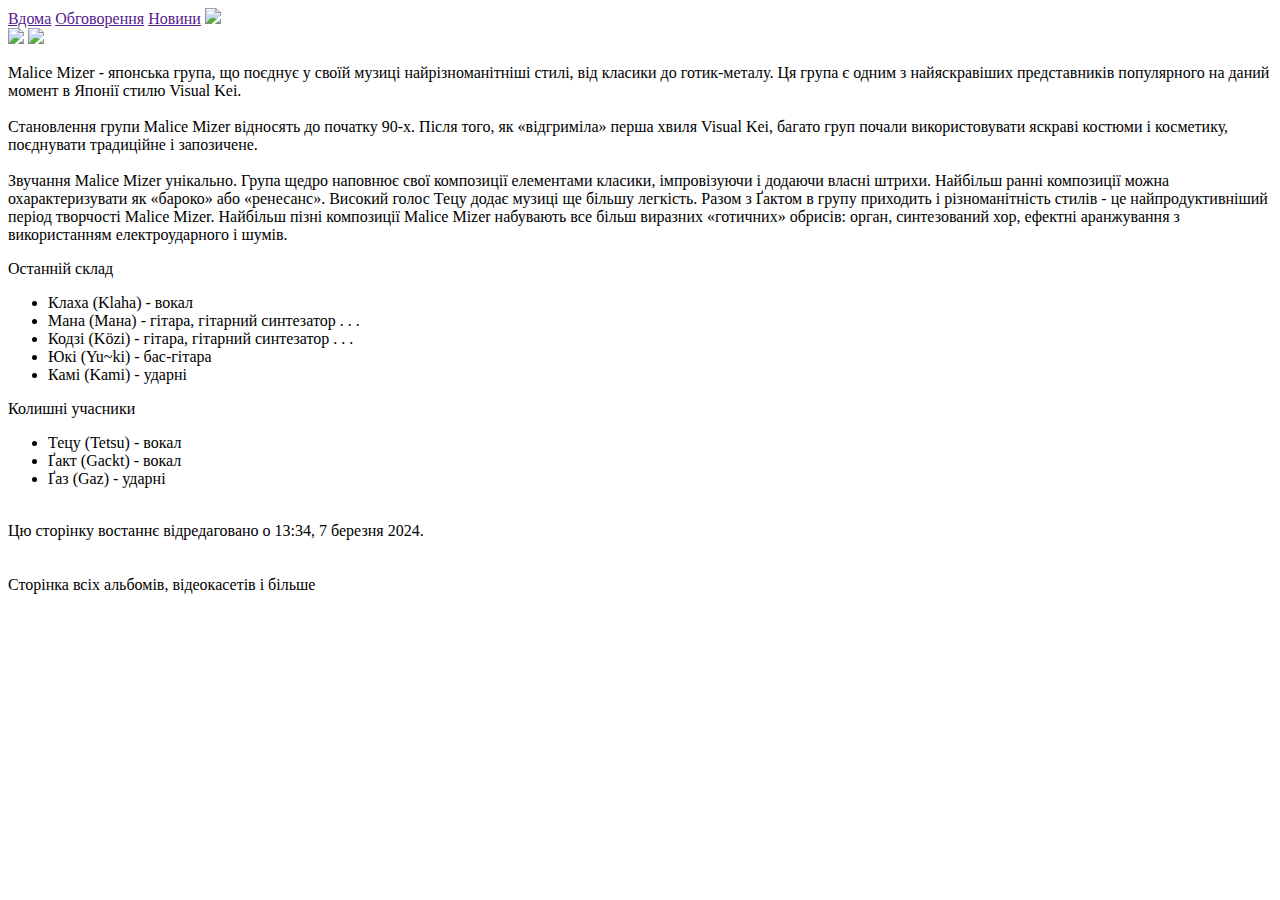
==== index.html @ fad76e59 "Create index.html" ====
<html>
    <body>
    <head>
    <title>Malice Mizer main</title>
     <link rel="stylesheet" href="style.css">
    </head>
        <header>
            <nav>
                <a class="mininav" href="">Вдома</a>
                <a class="mininav" href="">Обговорення</a>
                <a class="mininav" href="">Новини</a>
                <img src="https://upload.wikimedia.org/wikipedia/commons/thumb/3/36/Malice_Mizer_logo.svg/1920px-Malice_Mizer_logo.svg.png">
            </nav>
        </header>
        <main>
            <section class="1half">
            <img class="mainimg" src="https://upload.wikimedia.org/wikipedia/en/6/6d/Malice_Mizer_-_Gekka_No_Yasoukyoku.jpg">
            <img class="logo2"src="https://upload.wikimedia.org/wikipedia/commons/thumb/3/36/Malice_Mizer_logo.svg/1920px-Malice_Mizer_logo.svg.png">


            <p>Malice Mizer - японська група, що поєднує у своїй музиці найрізноманітніші стилі, від класики до готик-металу. Ця група є одним з найяскравіших представників популярного на даний момент в Японії стилю Visual Kei. <br> <br>Становлення групи Malice Mizer відносять до початку 90-х. Після того, як «відгриміла» перша хвиля Visual Kei, багато груп почали використовувати яскраві костюми і косметику, поєднувати традиційне і запозичене.<br> <br>Звучання Malice Mizer унікально. Група щедро наповнює свої композиції елементами класики, імпровізуючи і додаючи власні штрихи. Найбільш ранні композиції можна охарактеризувати як «бароко» або «ренесанс». Високий голос Тецу додає музиці ще більшу легкість. Разом з Ґактом в групу приходить і різноманітність стилів - це найпродуктивніший період творчості Malice Mizer. Найбільш пізні композиції Malice Mizer набувають все більш виразних «готичних» обрисів: орган, синтезований хор, ефектні аранжування з використанням електроударного і шумів.</p>


            <p class="hd1">Останній склад</p>
            <ul class="u1">
                <li>Клаха (Klaha) - вокал</li>
                <li>Мана (Мана) - гітара, гітарний синтезатор . . .</li>
<li>Кодзі (Közi) - гітара, гітарний синтезатор . . .</li>
<li>Юкі (Yu~ki) - бас-гітара</li>
<li>Камі (Kami) - ударні</li>
</ul>
            <p class="hd2">Колишні учасники</p>
            <ul class="u2">
                <li>Тецу (Tetsu) - вокал</li>
<li>Ґакт (Gackt) - вокал</li>
<li>Ґаз (Gaz) - ударні</li>
</ul>
            </section>
        </main>
        <footer>
            <p> <br>Цю сторінку востаннє відредаговано о 13:34, 7 березня 2024. <br> <br> <br> Сторінка всіх альбомів, відеокасетів і більше </p>
        </footer>
    </body>
</html>
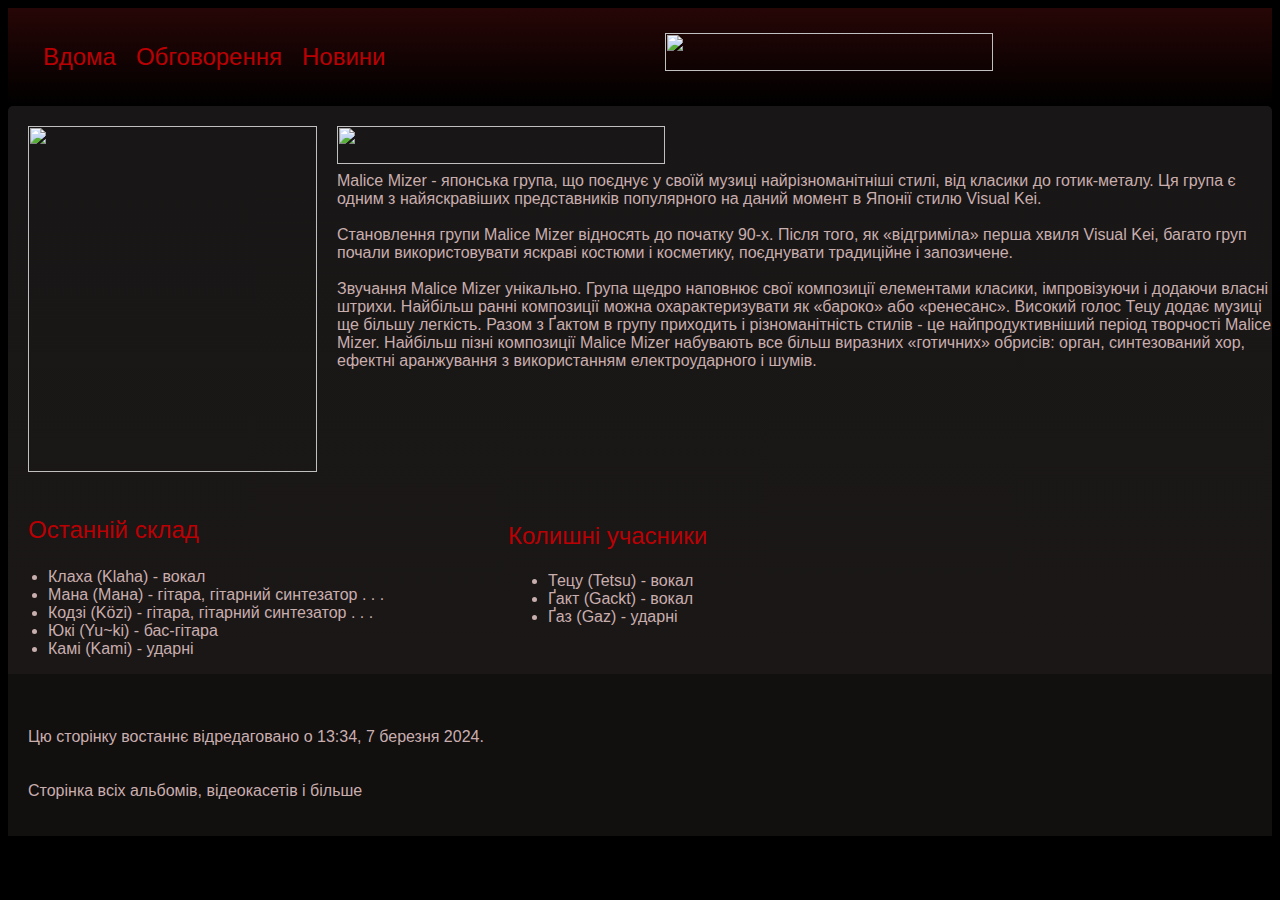
==== commit 13876b07: "Update index.html" ====
--- a/index.html
+++ b/index.html
@@ -6,7 +6,7 @@
     </head>
         <header>
             <nav>
-                <a class="mininav" href="">Вдома</a>
+                <a class="mininav" href="https://hannadanyliv.github.io/congenial-tribble/">Вдома</a>
                 <a class="mininav" href="">Обговорення</a>
                 <a class="mininav" href="">Новини</a>
                 <img src="https://upload.wikimedia.org/wikipedia/commons/thumb/3/36/Malice_Mizer_logo.svg/1920px-Malice_Mizer_logo.svg.png">
--- a/style.css
+++ b/style.css
@@ -0,0 +1,89 @@
+body {
+    font-family: sans-serif;
+    background-color: black;
+}
+
+header {
+    background-image: linear-gradient(#270606,black);
+    width: 100%;
+}
+
+nav {
+    padding: 25px 100px 25px 25px;
+    display: flex;
+    justify-content: start;
+}
+
+nav img {
+    height: 38px;
+    width: 328px;
+    padding-left:270px; 
+}
+
+.mininav {
+    font-size: 24px;
+    color: #BB0004;
+    text-decoration: none;
+    display: block;
+    padding: 10px;
+}
+
+.mininav:hover {
+    color: #E33C3F;
+}
+
+section {
+    background-image: linear-gradient(#181616,#1B1717);
+    color: #C9AEAE;
+    border-radius: 5px 5px 0px 0px;
+    display: inline-block;
+    position: relative;
+    width: 100%;
+}
+
+.mainimg {
+    width: 289px;
+    height: 346px;
+    padding: 20px;
+}
+
+.logo2 {
+    height: 38px;
+    width: 328px;
+    position: absolute;
+    top: 20px;
+}
+
+section p {
+    position: absolute;
+    top: 50px;
+    left: 329px;
+}
+
+.hd1 {
+    color: #BB0004;
+    font-size: 24px;
+    position: relative;
+    top: 0px;
+    left: 20px
+}
+
+.hd2 {
+    color: #BB0004;
+    font-size: 24px;
+    position: absolute;
+    top: 392px;
+    left: 500px
+}
+
+.u2 {
+    position: absolute;
+    top: 450px;
+    left: 500px;
+}
+
+footer {
+    background-color: #120F0F;
+    padding: 20px;
+    color: #C9AEAE;
+}
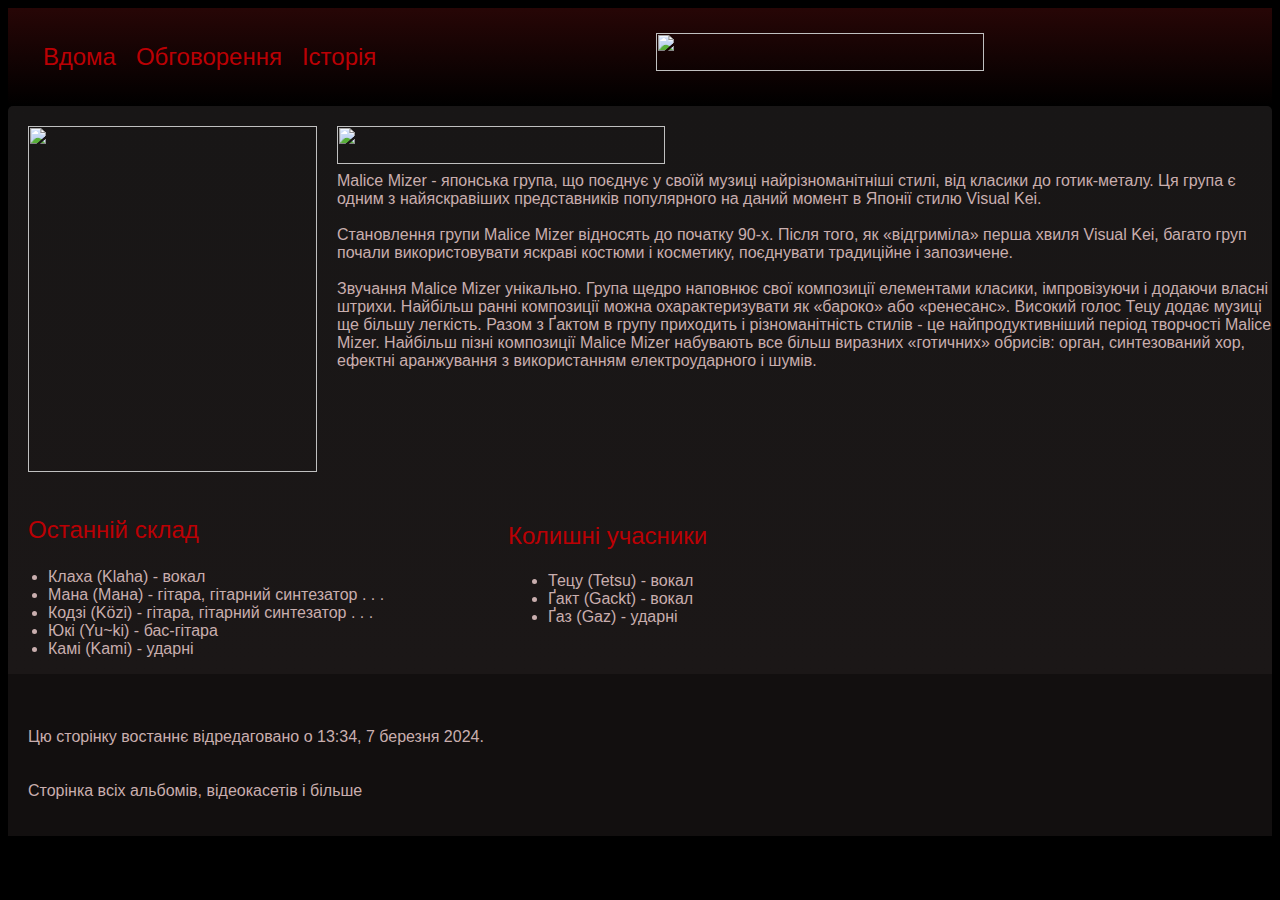
==== commit cbbca70c: "Update index.html" ====
--- a/index.html
+++ b/index.html
@@ -8,7 +8,7 @@
             <nav>
                 <a class="mininav" href="https://hannadanyliv.github.io/congenial-tribble/">Вдома</a>
                 <a class="mininav" href="">Обговорення</a>
-                <a class="mininav" href="">Новини</a>
+                <a class="mininav" href="https://hannadanyliv.github.io/congenial-tribble/index2.html">Історія</a>
                 <img src="https://upload.wikimedia.org/wikipedia/commons/thumb/3/36/Malice_Mizer_logo.svg/1920px-Malice_Mizer_logo.svg.png">
             </nav>
         </header>
